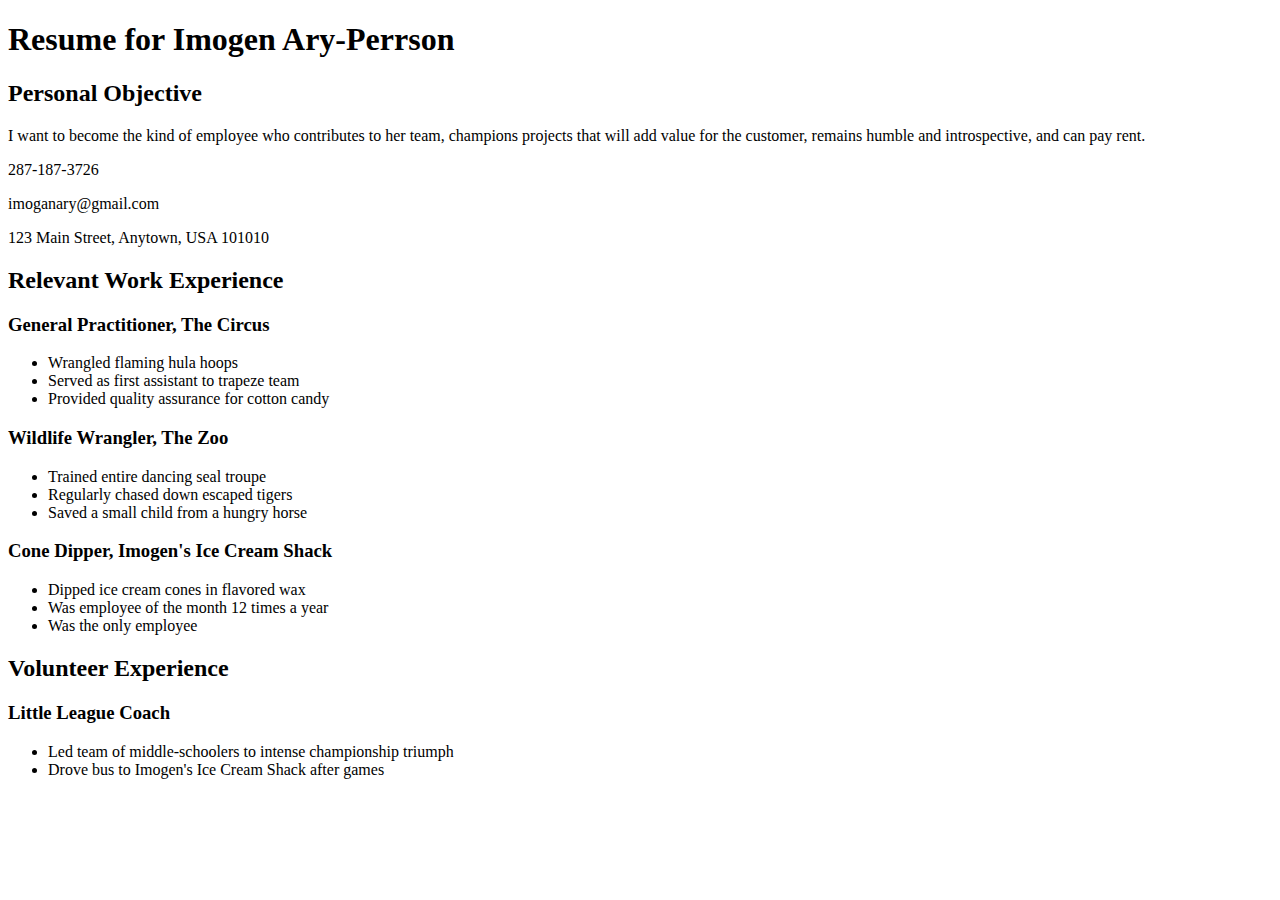
==== css/css-demo/index.html @ 7278f15d "Added stylesheets to index file" ====
<!DOCTYPE html>
<html>
<head>
  <title>Resume</title>
  <!-- We're using Google Fonts, which you can also do on your sites, but you don't need to know how for any assessments in this unit. -->
  <link href='https://fonts.googleapis.com/css?family=Dancing+Script' rel='stylesheet' type='text/css'>

  <link rel="stylesheet" href="styles/elegant-styles.css" type="text/css">

  <link rel="stylesheet" href="styles/fixed-contact.css" type="text/css">
</head>

<body>
  <h1 id="resume-title">Resume for Imogen Ary-Perrson</h1>
  <section id="personal-objective">
    <h2>Personal Objective</h2>
    <p>I want to become the kind of employee who contributes to her team, champions projects that will add value for the customer, remains humble and introspective, and can pay rent.</p>
  </section>
  <section id="contact-info">
    <p>287-187-3726</p>
    <p>imoganary@gmail.com</p>
    <p>123 Main Street, Anytown, USA 101010</p>
  </section>

  <section id="work-experience">
    <h2 class="experience-category">Relevant Work Experience</h2>
    <section class="job">
      <h3>General Practitioner, The Circus</h3>
      <ul>
        <li>Wrangled flaming hula hoops</li>
        <li>Served as first assistant to trapeze team</li>
        <li class="featured">Provided quality assurance for cotton candy</li>
      </ul>
    </section>
    <section class="job">
      <h3>Wildlife Wrangler, The Zoo</h3>
      <ul>
        <li>Trained entire dancing seal troupe</li>
        <li>Regularly chased down escaped tigers</li>
        <li class="featured">Saved a small child from a hungry horse</li>
      </ul>
    </section>
    <section class="job">
      <h3>Cone Dipper, Imogen's Ice Cream Shack</h3>
      <ul>
        <li>Dipped ice cream cones in flavored wax</li>
        <li class="featured">Was employee of the month 12 times a year</li>
        <li>Was the only employee</li>
      </ul>
    </section>
  </section>

  <section id="volunteer-experience">
    <h2 class="experience-category">Volunteer Experience</h1>
    <section class="volunteer-gig">
      <h3>Little League Coach</h3>
      <ul>
        <li>Led team of middle-schoolers to intense championship triumph</li>
        <li>Drove bus to Imogen's Ice Cream Shack after games</li>
      </ul>
    </section>
  </section>
</body>
</html>
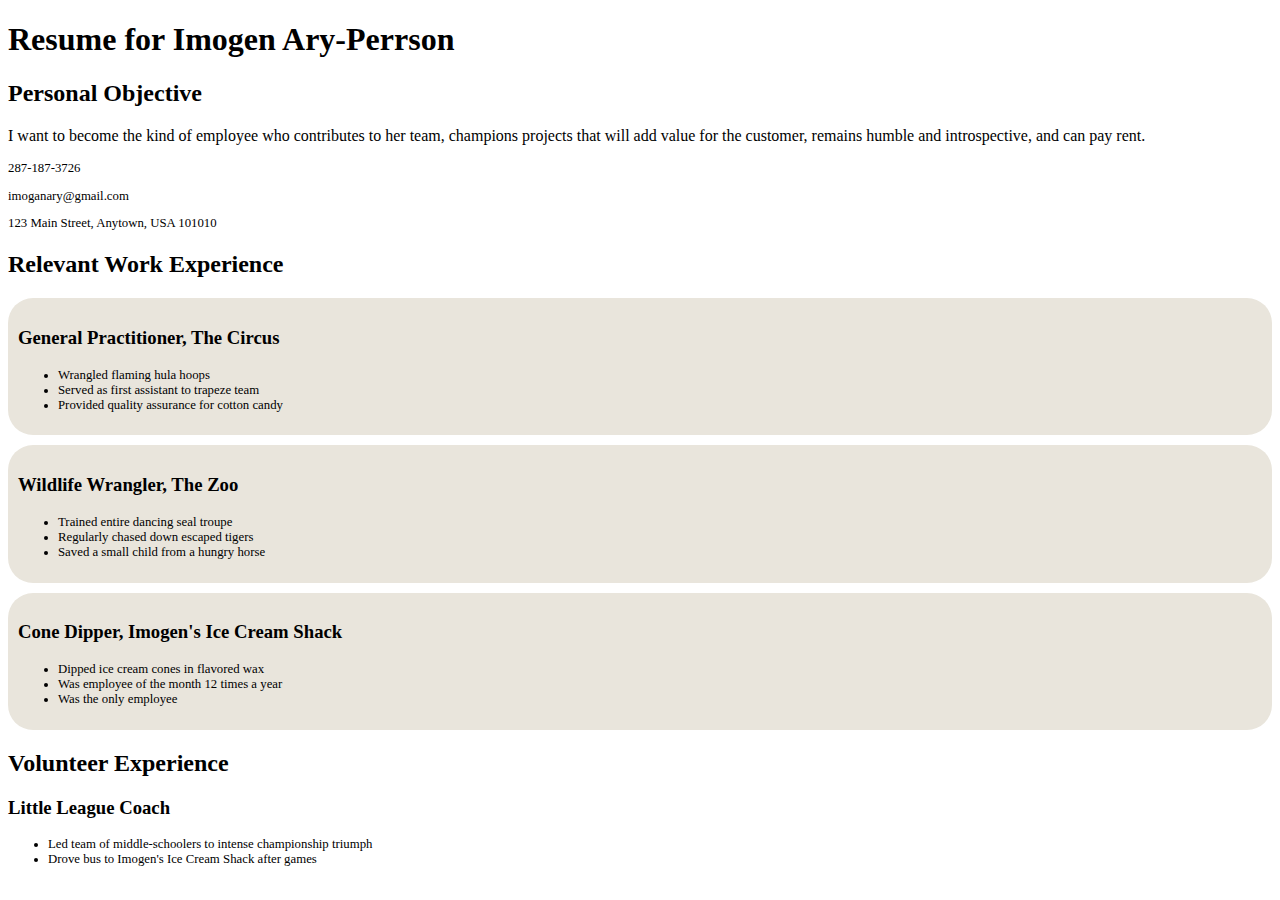
==== commit 2abb8012: "Completed release 1 and added practice.css file" ====
--- a/css/css-demo/index.html
+++ b/css/css-demo/index.html
@@ -8,6 +8,8 @@
   <link rel="stylesheet" href="styles/elegant-styles.css" type="text/css">
 
   <link rel="stylesheet" href="styles/fixed-contact.css" type="text/css">
+
+  <link rel="stylesheet" href="styles/practice.css" type="text/css">
 </head>
 
 <body>
@@ -26,7 +28,7 @@
     <h2 class="experience-category">Relevant Work Experience</h2>
     <section class="job">
       <h3>General Practitioner, The Circus</h3>
-      <ul>
+      <ul class="ul">
         <li>Wrangled flaming hula hoops</li>
         <li>Served as first assistant to trapeze team</li>
         <li class="featured">Provided quality assurance for cotton candy</li>
@@ -34,7 +36,7 @@
     </section>
     <section class="job">
       <h3>Wildlife Wrangler, The Zoo</h3>
-      <ul>
+      <ul class="ul">
         <li>Trained entire dancing seal troupe</li>
         <li>Regularly chased down escaped tigers</li>
         <li class="featured">Saved a small child from a hungry horse</li>
@@ -42,7 +44,7 @@
     </section>
     <section class="job">
       <h3>Cone Dipper, Imogen's Ice Cream Shack</h3>
-      <ul>
+      <ul class="ul">
         <li>Dipped ice cream cones in flavored wax</li>
         <li class="featured">Was employee of the month 12 times a year</li>
         <li>Was the only employee</li>
@@ -54,7 +56,7 @@
     <h2 class="experience-category">Volunteer Experience</h1>
     <section class="volunteer-gig">
       <h3>Little League Coach</h3>
-      <ul>
+      <ul class="ul">
         <li>Led team of middle-schoolers to intense championship triumph</li>
         <li>Drove bus to Imogen's Ice Cream Shack after games</li>
       </ul>
--- a/css/css-demo/styles/practice.css
+++ b/css/css-demo/styles/practice.css
@@ -0,0 +1,16 @@
+section#contact-info {
+  font-size: .8em;
+}
+
+section.job {
+background: #e9e5dc;
+padding-top: 10px;
+padding-left: 10px;
+padding-bottom: 10px;
+margin-top: 10px;
+border-radius: 25px;
+}
+
+.ul {
+  font-size: .8em;
+}